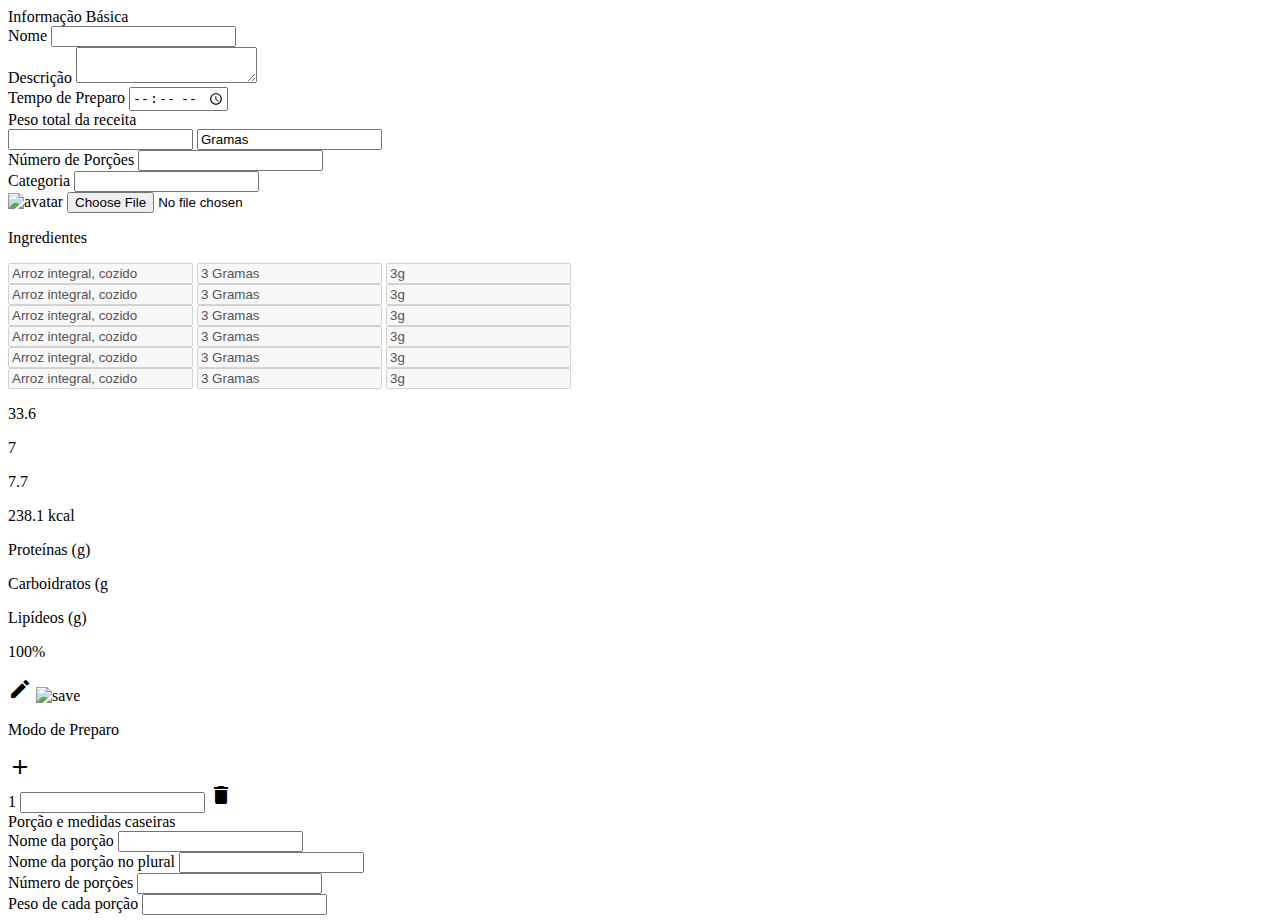
==== view/html/index.html @ a6b81fb2 "." ====
<!DOCTYPE html>
<html lang="pt-BR">
  <head>
    <meta charset="UTF-8" />
    <meta http-equiv="X-UA-Compatible" content="IE=edge" />
    <meta name="viewport" content="width=device-width, initial-scale=1.0" />
    <link rel="preconnect" href="https://fonts.gstatic.com" />
    
    <link
      href="https://fonts.googleapis.com/css2?family=Roboto:wght@100;300;400;700&display=swap"
      rel="stylesheet"
    />
    <link
      href="https://fonts.googleapis.com/icon?family=Material+Icons"
      rel="stylesheet"
    />
    <link rel="stylesheet" href="CadastroDeReceitas.css" />

    <title>Recipes</title>
  </head>

  <body>
    <div class="info_basic">
      <div id="info_basic_form">
        <span class="title">Informação Básica</span>
        <div class="name_info_section">
          <span class="inputTitle">Nome</span>
          <input id="name" type="text" class="inputText" required />
        </div>

        <div class="description_info_section">
          <span class="inputTitle">Descrição</span>
          <textarea
            id="descricao"
            class="auto_height"
            oninput="auto_height(this)"
            required
          ></textarea>
        </div>
        <div class="time_info_section">
          <span class="inputTitle">Tempo de Preparo</span>
          <input id="time" type="time" class="inputText" required />
        </div>
        <div class="weight_info_section">
          <span class="inputTitle">Peso total da receita</span>
          <div id="weight_info_section">
            <input id="weight" type="number" class="inputText" required />
            <input
              id="unidWeight"
              type="text"
              class="inputText"
              value="Gramas"
              required
            />
          </div>
        </div>
        <div class="numPortion_info_section">
          <span class="inputTitle">Número de Porções</span>
          <input id="numPortion" type="number" class="inputText" required />
        </div>
        <div class="category_info_section">
          <span class="inputTitle">Categoria</span>
          <input id="category" type="text" class="inputText" required />
        </div>
      </div>

      <div class="image_file_recipe">
        <img
          id="output"
          class="img_file"
          src="avatar.svg"
          alt="avatar"
        />
        <input
          id="envio_img_input"
          type="file"
          title=""
          accept="image/*"
          onchange="document.getElementById('output').src = window.URL.createObjectURL(this.files[0])"
        />
      </div>
    </div>

    <div class="info">
      <div class="cards-section">
        <p class="titulo">Ingredientes</p>
        <div class="cards_tables">
          <div id="ingredient_table_card_1" class="aliment_box_info">
            <input
              id="aliment_name_1"
              class="inputText_nutrient"
              type="text"
              value="Arroz integral, cozido"
              disabled
            />
            <input
              id="aliment_weight_text_1"
              class="inputText_nutrient"
              type="text"
              value="3 Gramas"
              disabled
            />
            <input
              id="aliment_weight_number_1"
              class="inputText_nutrient"
              type="text"
              value="3g"
              disabled
            />
          </div>

          <div id="ingredient_table_card_2" class="aliment_box_info">
            <input
              id="aliment_name_2"
              class="inputText_nutrient"
              type="text"
              value="Arroz integral, cozido"
              disabled
            />
            <input
              id="aliment_weight_text_2"
              class="inputText_nutrient"
              type="text"
              value="3 Gramas"
              disabled
            />
            <input
              id="aliment_weight_number_2"
              class="inputText_nutrient"
              type="text"
              value="3g"
              disabled
            />
          </div>

          <div id="ingredient_table_card_3" class="aliment_box_info">
            <input
              id="aliment_name_3"
              class="inputText_nutrient"
              type="text"
              value="Arroz integral, cozido"
              disabled
            />
            <input
              id="aliment_weight_text_3"
              class="inputText_nutrient"
              type="text"
              value="3 Gramas"
              disabled
            />
            <input
              id="aliment_weight_number_3"
              class="inputText_nutrient"
              type="text"
              value="3g"
              disabled
            />
          </div>

          <div id="ingredient_table_card_4" class="aliment_box_info">
            <input
              id="aliment_name_4"
              class="inputText_nutrient"
              type="text"
              value="Arroz integral, cozido"
              disabled
            />
            <input
              id="aliment_weight_text_4"
              class="inputText_nutrient"
              type="text"
              value="3 Gramas"
              disabled
            />
            <input
              id="aliment_weight_number_4"
              class="inputText_nutrient"
              type="text"
              value="3g"
              disabled
            />
          </div>

          <div id="ingredient_table_card_5" class="aliment_box_info">
            <input
              id="aliment_name_5"
              class="inputText_nutrient"
              type="text"
              value="Arroz integral, cozido"
              disabled
            />
            <input
              id="aliment_weight_text_5"
              class="inputText_nutrient"
              type="text"
              value="3 Gramas"
              disabled
            />
            <input
              id="aliment_weight_number_5"
              class="inputText_nutrient"
              type="text"
              value="3g"
              disabled
            />
          </div>

          <div id="ingredient_table_card_6" class="aliment_box_info">
            <input
              id="aliment_name_6"
              class="inputText_nutrient"
              type="text"
              value="Arroz integral, cozido"
              disabled
            />
            <input
              id="aliment_weight_text_6"
              class="inputText_nutrient"
              type="text"
              value="3 Gramas"
              disabled
            />
            <input
              id="aliment_weight_number_6"
              class="inputText_nutrient"
              type="text"
              value="3g"
              disabled
            />
          </div>
        </div>

        <div class="aliment_box_nutrients">
          <div class="nutrients_values">
            <p id="aliment_protein_value">33.6</p>
            <p id="aliment_carbo_value">7</p>
            <p id="aliment_lipids_value">7.7</p>
            <p id="aliment_kcal_value">238.1 kcal</p>
          </div>
          <div class="nutrients_class">
            <p id="aliment_protein_class">Proteínas (g)</p>
            <p id="aliment_carbo_class">Carboidratos (g</p>
            <p id="aliment_lipids_class">Lipídeos (g)</p>
            <p id="aliment_kcal_class">100%</p>
          </div>
        </div>
        <div class="edit-form">
          <span id="edit-change" class="material-icons">edit</span>
          <img src="carrot.svg" id="edit-confirm" alt="save" />
        </div>
      </div>
    </div>

    <div class="prepare_section">
      <div class="title_section">
        <p class="title">Modo de Preparo</p>
        <span id="add_new_input" class="material-icons">add</span>
      </div>
      <div id="test" class="prepare_mode">
        <span id="prepare_mode_number">1</span>
        <input id="prepara_text_input" type="text" class="inputText_mode" />
        <span id="delete_prepare_mode" class="material-icons">delete</span>
      </div>
    </div>

    <div class="portion-macro-micro_cards">
      <div class="portion_and_measure_card">
        <span class="title">Porção e medidas caseiras</span>

        <div class="name_section">
          <span id="name_of_portion_title" class="inputTitle"
            >Nome da porção</span
          >
          <input
            id="name_portion_input"
            type="text"
            class="inputText_portion"
          />
        </div>
        <div class="name_plural_section">
          <span id="name_portion_plural_title" class="inputTitle"
            >Nome da porção no plural</span
          >
          <input
            id="name_portion_plural_input"
            type="text"
            class="inputText_portion"
          />
        </div>
        <div class="number_of_portion_section">
          <span id="number_of_portion_title" class="inputTitle"
            >Número de porções</span
          >
          <input
            id="number_of_portion_input"
            type="number"
            class="inputText_portion"
          />
        </div>
        <div class="weight_for_portion_section">
          <span id="weight_for_portion_title" class="inputTitle"
            >Peso de cada porção</span
          >
          <input
            id="weight_for_portion_input"
            type="number"
            class="inputText_portion"
          />
        </div>
      </div>

      <div class="micronutrients_card" hidden>
        <div class="title_info">
          <span id="change_table" class="material-icons">sync_alt</span>
          <span id="name_of_card_micro"
            >Micronutrientes por <span id="name_singular_or_plural_micro"></span
          ></span>
        </div>
        <input
          type="text"
          id="name_and_value_micronutrients_1"
          class="inputText_portion"
        />
        <input
          type="text"
          id="name_and_value_micronutrients_2"
          class="inputText_portion"
        />
        <input
          type="text"
          id="name_and_value_micronutrients_3"
          class="inputText_portion"
        />
        <input
          type="text"
          id="name_and_value_micronutrients_4"
          class="inputText_portion"
        />
        <input
          type="text"
          id="name_and_value_micronutrients_5"
          class="inputText_portion"
        />
        <input
          type="text"
          id="name_and_value_micronutrients_6"
          class="inputText_portion"
        />
        <input
          type="text"
          id="name_and_value_micronutrients_7"
          class="inputText_portion"
        />
        <input
          type="text"
          id="name_and_value_micronutrients_8"
          class="inputText_portion"
        />
        <input
          type="text"
          id="name_and_value_micronutrients_9"
          class="inputText_portion"
        />
        <input
          type="text"
          id="name_and_value_micronutrients_10"
          class="inputText_portion"
        />
        <input
          type="text"
          id="name_and_value_micronutrients_11"
          class="inputText_portion"
        />
        <input
          type="text"
          id="name_and_value_micronutrients_12"
          class="inputText_portion"
        />
      </div>

      <div class="macronutrients_card">
        <div class="title_info">
          <span id="change_table" class="material-icons">sync_alt</span>
          <span id="name_of_card_macro"
            >Macronutrientes por <span id="name_singular_or_plural_macro"></span
          ></span>
        </div>
        <input
          type="text"
          id="name_and_value_macronutrients_1"
          class="inputText_portion"
        />
        <input
          type="text"
          id="name_and_value_macronutrients_2"
          class="inputText_portion"
        />
        <input
          type="text"
          id="name_and_value_macronutrients_3"
          class="inputText_portion"
        />
        <input
          type="text"
          id="name_and_value_macronutrients_4"
          class="inputText_portion"
        />
      </div>
    </div>
    <script src="../javascript/jquery-3.6.0.min.js"></script>
    <script src="../javascript/CadastroDeReceita.js"></script>
  </body>
</html>
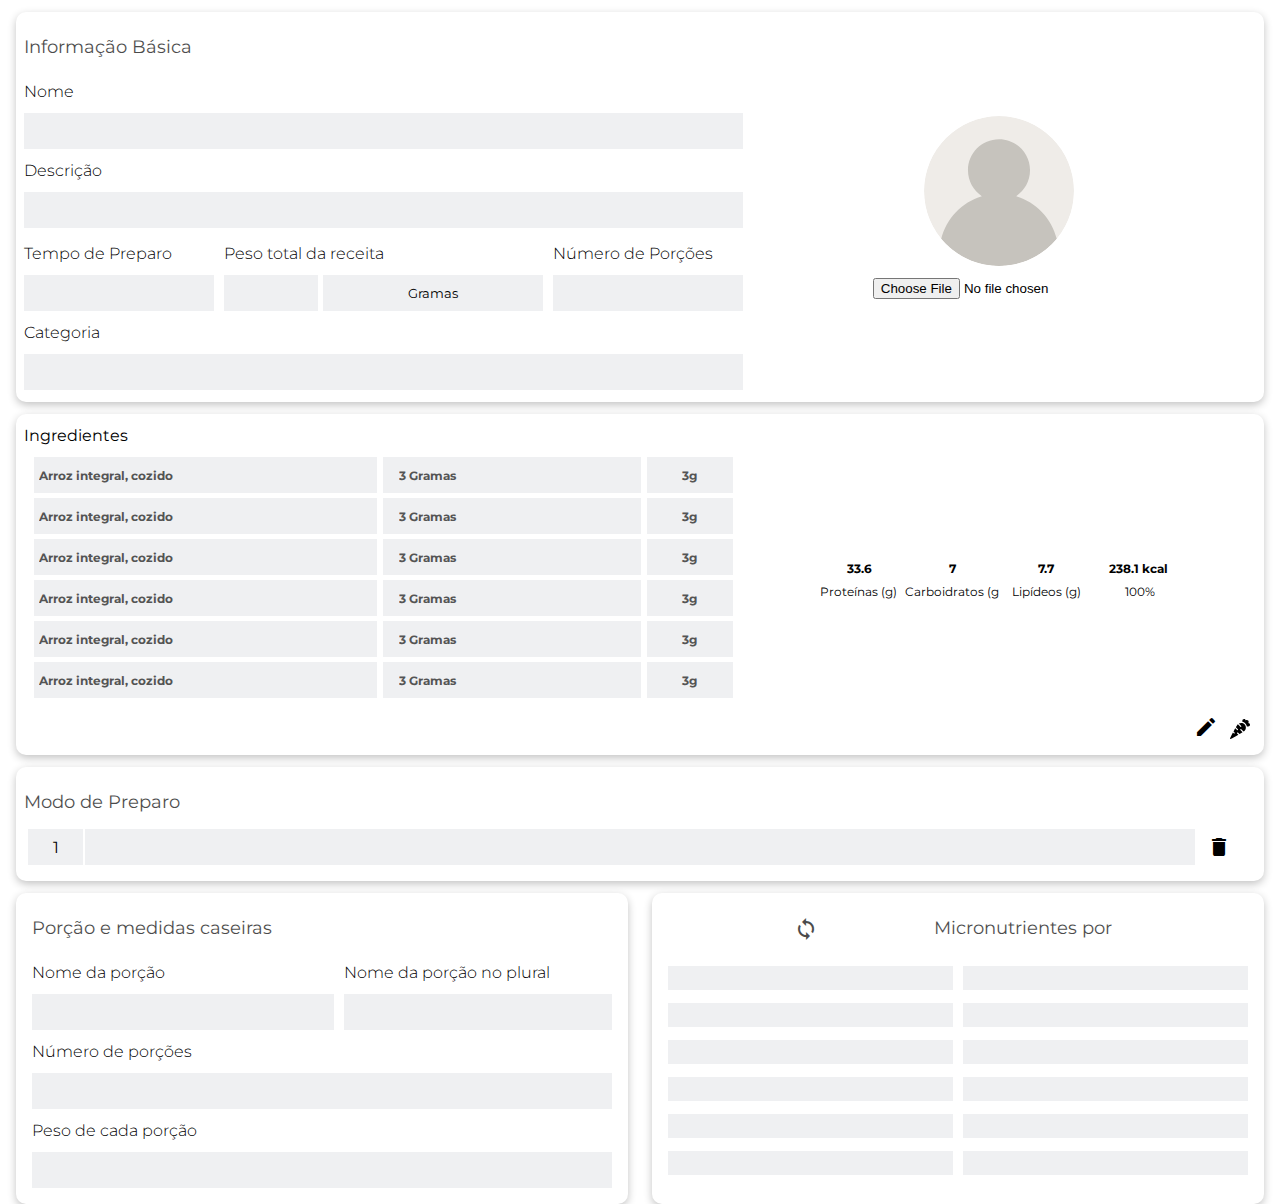
==== commit c9d9b0eb: "." ====
--- a/view/html/index.html
+++ b/view/html/index.html
@@ -5,7 +5,7 @@
     <meta http-equiv="X-UA-Compatible" content="IE=edge" />
     <meta name="viewport" content="width=device-width, initial-scale=1.0" />
     <link rel="preconnect" href="https://fonts.gstatic.com" />
-    
+    <script src="../javascript/jquery-3.6.0.min.js"></script>
     <link
       href="https://fonts.googleapis.com/css2?family=Roboto:wght@100;300;400;700&display=swap"
       rel="stylesheet"
@@ -14,7 +14,7 @@
       href="https://fonts.googleapis.com/icon?family=Material+Icons"
       rel="stylesheet"
     />
-    <link rel="stylesheet" href="CadastroDeReceitas.css" />
+    <link rel="stylesheet" href="../css/CadastroDeReceitas.css" />
 
     <title>Recipes</title>
   </head>
@@ -30,16 +30,11 @@
 
         <div class="description_info_section">
           <span class="inputTitle">Descrição</span>
-          <textarea
-            id="descricao"
-            class="auto_height"
-            oninput="auto_height(this)"
-            required
-          ></textarea>
+          <textarea id="descricao" class="auto_height" oninput="auto_height(this)" required ></textarea>
         </div>
         <div class="time_info_section">
           <span class="inputTitle">Tempo de Preparo</span>
-          <input id="time" type="time" class="inputText" required />
+          <input id="time" type="text" class="inputText" required />
         </div>
         <div class="weight_info_section">
           <span class="inputTitle">Peso total da receita</span>
@@ -65,19 +60,8 @@
       </div>
 
       <div class="image_file_recipe">
-        <img
-          id="output"
-          class="img_file"
-          src="avatar.svg"
-          alt="avatar"
-        />
-        <input
-          id="envio_img_input"
-          type="file"
-          title=""
-          accept="image/*"
-          onchange="document.getElementById('output').src = window.URL.createObjectURL(this.files[0])"
-        />
+        <img id="output" class="img_file" src="../images/avatar.svg" alt="avatar" />
+        <input id="envio_img_input" type="file" title="" accept="image/*" onchange="document.getElementById('output').src = window.URL.createObjectURL(this.files[0])"/>
       </div>
     </div>
 
@@ -87,21 +71,21 @@
         <div class="cards_tables">
           <div id="ingredient_table_card_1" class="aliment_box_info">
             <input
-              id="aliment_name_1"
-              class="inputText_nutrient"
-              type="text"
-              value="Arroz integral, cozido"
-              disabled
-            />
-            <input
-              id="aliment_weight_text_1"
-              class="inputText_nutrient"
-              type="text"
-              value="3 Gramas"
-              disabled
-            />
-            <input
-              id="aliment_weight_number_1"
+              id="aliment_name"
+              class="inputText_nutrient"
+              type="text"
+              value="Arroz integral, cozido"
+              disabled
+            />
+            <input
+              id="aliment_weight_text"
+              class="inputText_nutrient"
+              type="text"
+              value="3 Gramas"
+              disabled
+            />
+            <input
+              id="aliment_weight_number"
               class="inputText_nutrient"
               type="text"
               value="3g"
@@ -111,21 +95,21 @@
 
           <div id="ingredient_table_card_2" class="aliment_box_info">
             <input
-              id="aliment_name_2"
-              class="inputText_nutrient"
-              type="text"
-              value="Arroz integral, cozido"
-              disabled
-            />
-            <input
-              id="aliment_weight_text_2"
-              class="inputText_nutrient"
-              type="text"
-              value="3 Gramas"
-              disabled
-            />
-            <input
-              id="aliment_weight_number_2"
+              id="aliment_name"
+              class="inputText_nutrient"
+              type="text"
+              value="Arroz integral, cozido"
+              disabled
+            />
+            <input
+              id="aliment_weight_text"
+              class="inputText_nutrient"
+              type="text"
+              value="3 Gramas"
+              disabled
+            />
+            <input
+              id="aliment_weight_number"
               class="inputText_nutrient"
               type="text"
               value="3g"
@@ -135,21 +119,21 @@
 
           <div id="ingredient_table_card_3" class="aliment_box_info">
             <input
-              id="aliment_name_3"
-              class="inputText_nutrient"
-              type="text"
-              value="Arroz integral, cozido"
-              disabled
-            />
-            <input
-              id="aliment_weight_text_3"
-              class="inputText_nutrient"
-              type="text"
-              value="3 Gramas"
-              disabled
-            />
-            <input
-              id="aliment_weight_number_3"
+              id="aliment_name"
+              class="inputText_nutrient"
+              type="text"
+              value="Arroz integral, cozido"
+              disabled
+            />
+            <input
+              id="aliment_weight_text"
+              class="inputText_nutrient"
+              type="text"
+              value="3 Gramas"
+              disabled
+            />
+            <input
+              id="aliment_weight_number"
               class="inputText_nutrient"
               type="text"
               value="3g"
@@ -159,21 +143,21 @@
 
           <div id="ingredient_table_card_4" class="aliment_box_info">
             <input
-              id="aliment_name_4"
-              class="inputText_nutrient"
-              type="text"
-              value="Arroz integral, cozido"
-              disabled
-            />
-            <input
-              id="aliment_weight_text_4"
-              class="inputText_nutrient"
-              type="text"
-              value="3 Gramas"
-              disabled
-            />
-            <input
-              id="aliment_weight_number_4"
+              id="aliment_name"
+              class="inputText_nutrient"
+              type="text"
+              value="Arroz integral, cozido"
+              disabled
+            />
+            <input
+              id="aliment_weight_text"
+              class="inputText_nutrient"
+              type="text"
+              value="3 Gramas"
+              disabled
+            />
+            <input
+              id="aliment_weight_number"
               class="inputText_nutrient"
               type="text"
               value="3g"
@@ -183,21 +167,21 @@
 
           <div id="ingredient_table_card_5" class="aliment_box_info">
             <input
-              id="aliment_name_5"
-              class="inputText_nutrient"
-              type="text"
-              value="Arroz integral, cozido"
-              disabled
-            />
-            <input
-              id="aliment_weight_text_5"
-              class="inputText_nutrient"
-              type="text"
-              value="3 Gramas"
-              disabled
-            />
-            <input
-              id="aliment_weight_number_5"
+              id="aliment_name"
+              class="inputText_nutrient"
+              type="text"
+              value="Arroz integral, cozido"
+              disabled
+            />
+            <input
+              id="aliment_weight_text"
+              class="inputText_nutrient"
+              type="text"
+              value="3 Gramas"
+              disabled
+            />
+            <input
+              id="aliment_weight_number"
               class="inputText_nutrient"
               type="text"
               value="3g"
@@ -207,21 +191,21 @@
 
           <div id="ingredient_table_card_6" class="aliment_box_info">
             <input
-              id="aliment_name_6"
-              class="inputText_nutrient"
-              type="text"
-              value="Arroz integral, cozido"
-              disabled
-            />
-            <input
-              id="aliment_weight_text_6"
-              class="inputText_nutrient"
-              type="text"
-              value="3 Gramas"
-              disabled
-            />
-            <input
-              id="aliment_weight_number_6"
+              id="aliment_name"
+              class="inputText_nutrient"
+              type="text"
+              value="Arroz integral, cozido"
+              disabled
+            />
+            <input
+              id="aliment_weight_text"
+              class="inputText_nutrient"
+              type="text"
+              value="3 Gramas"
+              disabled
+            />
+            <input
+              id="aliment_weight_number"
               class="inputText_nutrient"
               type="text"
               value="3g"
@@ -246,19 +230,16 @@
         </div>
         <div class="edit-form">
           <span id="edit-change" class="material-icons">edit</span>
-          <img src="carrot.svg" id="edit-confirm" alt="save" />
+          <img src="../images/carrot.svg" id="edit-confirm" alt="save" />
         </div>
       </div>
     </div>
 
     <div class="prepare_section">
-      <div class="title_section">
-        <p class="title">Modo de Preparo</p>
-        <span id="add_new_input" class="material-icons">add</span>
-      </div>
+      <p class="title">Modo de Preparo</p>
       <div id="test" class="prepare_mode">
         <span id="prepare_mode_number">1</span>
-        <input id="prepara_text_input" type="text" class="inputText_mode" />
+        <input id="0" type="text" class="inputText_mode" />
         <span id="delete_prepare_mode" class="material-icons">delete</span>
       </div>
     </div>
@@ -407,7 +388,6 @@
         />
       </div>
     </div>
-    <script src="../javascript/jquery-3.6.0.min.js"></script>
     <script src="../javascript/CadastroDeReceita.js"></script>
   </body>
 </html>
--- a/view/css/CadastroDeReceitas.css
+++ b/view/css/CadastroDeReceitas.css
@@ -0,0 +1,557 @@
+@import url('https://fonts.googleapis.com/css2?family=Montserrat:wght@500&family=Montserrat:wght@300&family=Montserrat:wght@100&family=Poppins:wght@500&family=Poppins:wght@300&display=swap');
+
+* {
+  margin: 0;
+  padding: 0;
+  border: 0;
+  box-sizing: border-box;
+}
+
+html{
+  height: 100%;
+  width: 100%;
+}
+
+body {
+  font-family: 'Montserrat', sans-serif;
+  background-color: white;
+  align-items: center;
+  justify-content: center;
+  margin: 12px 16px;
+}
+
+.info_basic {
+  display: grid;
+  grid-template-columns: 1.4fr 1fr;
+
+  width: 100%;
+  margin: 12px 0;
+  padding: 12px 8px;
+  border-radius: 10px;
+  box-shadow: rgba(0, 0, 0, 0.24) 0px 3px 8px;
+}
+
+/* Posicionamento dos campos de informações */
+
+#info_basic_form {
+  grid-column: 1/2;
+  display: grid;
+  column-gap: 10px;
+}
+
+#info_basic_form .title{
+  grid-row: 1/2;
+  grid-column: 1/4;
+}
+
+.name_info_section {
+  grid-row: 2/3;
+  grid-column: 1/4;
+}
+
+.description_info_section {
+  grid-row: 3/4;
+  grid-column: 1/4;
+}
+
+.time_info_section, 
+.weight_info_section, 
+.numPortion_info_section {
+  grid-row: 4/5;
+}
+
+.time_info_section {
+  grid-column: 1/2;
+}
+
+.weight_info_section {
+  grid-column: 2/3;
+
+}
+
+.numPortion_info_section {
+  grid-column: 3/4;
+}
+
+.category_info_section {
+  grid-row: 5/6;
+  grid-column: 1/4;
+}
+
+/* Estilização dos campos */
+
+.title, #name_of_card_portion, .title_info {
+  display: flex;
+  font-family: 'Montserrat';
+  font-size: 18px;
+  font-weight: 400;
+  opacity: 0.7;
+  padding: 12px 10px 12px 0;
+}
+
+.inputTitle {
+  display: flex;
+  font-family: 'Montserrat';
+  font-size: 16px;
+  font-weight: 300;
+  padding: 12px 10px 12px 0;
+}
+
+#weight_info_section {
+  display: flex;
+  flex-direction: row;
+  column-gap: 5px;
+  width: 100%;
+}
+
+#weight_info_section #weight{
+  width: 30%;
+}
+
+#weight_info_section #unidWeight{
+  width: 70%;
+  text-align: center;
+}
+
+.inputText, 
+.inputText_nutrient, 
+.inputText_mode, 
+.inputText_portion, 
+#descricao {
+  width: 100%;
+  height: 36px;
+  background: #eff0f2;
+  font-family: 'Montserrat';
+  font-size: 13px;
+  font-weight: 400;
+  padding: 5px;
+}
+
+#descricao {
+  overflow: hidden;
+  resize: none;
+}
+
+.image_file_recipe {
+  grid-column: 2/3;
+  margin: auto;
+  gap: 12px;
+  display: flex;
+  flex-direction: column;
+  align-items: center;
+
+}
+
+.img_file {
+  border-radius: 50%;
+  object-fit: cover;
+  height: 150px;
+  width: 150px;
+}
+
+.envio_img_input {
+  margin: auto;
+  padding: 12px;
+  width: 30%;
+}
+
+
+
+.envio #envio_img_input {
+  display: block;
+  width: auto;
+  padding: 4px;
+  margin: 10px auto;
+
+}
+
+
+/*  Área dos ingredientes e valores nutricionais*/
+
+
+.info .cards-section{
+  display: grid;
+  grid-template-columns: 1.4fr 1fr;
+  width: 100%;
+  margin: 12px 0;
+  padding: 12px 8px;
+  border-radius: 10px;
+  box-shadow: rgba(0, 0, 0, 0.24) 0px 3px 8px;
+}
+
+.info .cards-section .cards_tables {
+  grid-column: 1/2;
+  display: flex;
+  flex-direction: column;
+  padding: 12px 10px;
+}
+
+.info .cards-section .aliment_box_info {
+  display: grid;
+  grid-template-columns: 4fr 3fr 1fr;
+  grid-template-rows: auto;
+  column-gap: 6px;
+  
+  
+}
+
+.info .cards-section .aliment_box_info .inputText_nutrient {
+  margin-bottom: 5px;
+  padding: 5px;
+  font-size: 12px;
+  font-family: 'Montserrat';
+  font-weight: 700;
+}
+
+#aliment_weight_text {
+  padding-left: 16px;
+}
+
+#aliment_weight_number {
+  text-align: center;
+}
+
+.info .cards-section .aliment_box_nutrients {
+  grid-column: 2/3;
+  display: flex;
+  flex-direction: column;
+  margin: auto auto;
+}
+
+.info .cards-section .aliment_box_nutrients .nutrients_values {
+  display: grid;
+  grid-template-columns: 1fr 1fr 1fr 1fr;
+  width: 100%;
+  padding: 4px 12px;
+  text-align: center;
+  justify-content: center;
+  font-size: 12px;
+  font-weight: 700;
+}
+
+#aliment_protein_value {
+  grid-column: 1/2;
+}
+
+#aliment_carbo_value {
+  grid-column: 2/3;
+}
+
+#aliment_lipids_value {
+  grid-column: 3/4;
+}
+
+#aliment_kcal_value {
+  grid-column: 4/5;
+}
+
+
+.info .cards-section .aliment_box_nutrients .nutrients_class {
+  display: grid;
+  grid-template-columns: 1fr 1fr 1fr 1fr;
+  width: 100%;
+  padding: 4px 10px;
+  text-align: center;
+  justify-content: center;
+  font-size: 12px;
+}
+
+#aliment_protein_value {
+  grid-column: 1/2;
+}
+
+#aliment_carbo_value {
+  grid-column: 2/3;
+}
+
+#aliment_lipids_value {
+  grid-column: 3/4;
+}
+
+#aliment_kcal_value {
+  grid-column: 4/5;
+}
+
+.edit-form {
+  grid-column: 2/3;
+  margin-left: auto;
+  right: 0;
+  cursor: pointer;
+}
+
+.edit-form #edit-change {
+  width: 20px;
+  height: 20px;
+  cursor: pointer;
+  margin: 0 6px;
+}
+
+.edit-form #edit-confirm {
+  width: 20px;
+  height: 20px;
+  cursor: pointer;
+  margin: 0 6px;
+}
+
+.edit-form #edit-confirm:hover {
+  filter: invert(43%) sepia(96%) saturate(1000%) hue-rotate(88deg) brightness(128%) contrast(119%);
+}
+
+
+/* Área do Modo de Preparo */
+
+.prepare_section{
+  display: grid;
+  width: 100%;
+  height: 100%;
+  margin: 12px 0;
+  padding: 12px 8px 12px;
+  border-radius: 10px;
+  box-shadow: rgba(0, 0, 0, 0.24) 0px 3px 8px;
+}
+
+.title_section {
+  display: flex;
+  justify-content: space-between;
+  margin-bottom: 12px;
+}
+
+.prepare_section .titulo {
+  grid-row: 1/2;
+}
+
+#add_new_input {
+  cursor: pointer;
+  align-self: center;
+  padding: 4px 10px;
+  font-size: 32px;
+}
+
+.prepare_section .prepare_mode {
+  display: grid;
+  grid-template-columns: .05fr 1fr .05fr;
+  column-gap: 2px;
+  height: 36px;
+  margin: 4px;
+  
+}
+
+#prepare_mode_number {
+  display: inline-flex;
+  align-items: center;
+  justify-content: center;
+  background: #eff0f2;
+
+}
+
+.prepare_section .prepare_mode #prepare_mode_text {
+  width: 100%;
+  height: 100%;
+  padding: 4px 10px;
+  font-family: 'Montserrat';
+  font-size: 12px;
+  font-weight: 700;
+  align-self: center;
+  justify-content: center;
+  background-color: #eff0f2;
+}
+
+.prepare_section .prepare_mode #delete_prepare_mode {
+  width: 100%;
+  padding: 4px 10px;
+  align-self: center;
+  justify-content: center;
+  cursor: pointer;
+}
+
+
+/*  Área de Porção e medidas*/
+.portion-macro-micro_cards {
+  display: grid;
+  grid-template-columns: 1fr 1fr;
+  column-gap: 24px;
+  row-gap: 24px;
+  margin: 12px 0;
+}
+
+.portion-macro-micro_cards .inputText_portion{
+  width: 100%;
+  padding: 5px;
+}
+ .portion_and_measure_card {
+    grid-column: 1/2;
+    display: grid;
+    column-gap: 10px;
+    width: 100%;
+    height: 100%;
+    padding: 12px 16px 16px;
+    border-radius: 10px;
+    box-shadow: rgba(0, 0, 0, 0.24) 0px 3px 8px;
+}
+
+
+#name_of_card_portion {
+  grid-row: 1/2;
+  grid-column: 1/3;
+}
+
+ .name_section {
+  grid-row: 2/3;
+  grid-column: 1/2;
+}
+
+.name_plural_section {
+  grid-row: 2/3;
+  grid-column: 2/3;
+}
+
+.number_of_portion_section {
+  grid-row: 3/4;
+  grid-column: 1/3;
+}
+
+.weight_for_portion_section {
+  grid-row: 4/5;
+  grid-column: 1/3;
+}
+ 
+.micronutrients_card {
+  grid-column: 2/3;
+  display: grid;
+  column-gap: 10px;
+  grid-template-columns: 1fr 1fr;
+  width: 100%;
+  height: 100%;
+  padding: 12px 16px 16px;
+  border-radius: 10px;
+  box-shadow: rgba(0, 0, 0, 0.24) 0px 3px 8px;
+}
+
+.micronutrients_card .title_info {
+  grid-row: 1/2;
+  grid-column: 1/3;
+  justify-content: center;
+}
+
+.micronutrients_card .title_info span {
+  margin: 0 10px;
+}
+
+.micronutrients_card input {
+  height: 24px;
+  font-size: 12px;
+  font-weight: 500;
+}
+
+.macronutrients_card {
+  grid-column: 2/3;
+  display: grid;
+  width: 100%;
+  height: 100%;
+  padding: 12px 16px 16px;
+  border-radius: 10px;
+  box-shadow: rgba(0, 0, 0, 0.24) 0px 3px 8px;
+}
+
+.macronutrients_card .title_info {
+  justify-content: center;
+}
+
+.macronutrients_card .title_info span {
+  margin: 0 10px;
+}
+
+.macronutrients_card .inputText_portion {
+  width: 100%;
+  height: 24px;
+  align-self: center;
+  font-size: 12px;
+  font-weight: 500;
+}
+
+.macronutrients_card #change_table,
+.micronutrients_card #change_table {
+  cursor: pointer;
+}
+
+#name_singular_or_plural_micro,
+#name_singular_or_plural_macro {
+  margin: 0;
+}
+
+#descricao {
+  word-break: break-word;
+}
+
+@media only screen and (min-device-width : 0px) and (max-device-width : 1024px) {
+
+
+  /* Aplicando estilização para melhor responsividade*/
+
+  /*Card de Informações básicas*/
+
+  .info_basic {
+    display: flex;
+    flex-direction: column;
+  }
+  #info_basic_form {
+    display: flex;
+    flex-direction: column;
+  }
+
+  .image_file_recipe {
+    margin: 24px;
+    gap: 12px;
+    display: flex;
+    flex-direction: column;
+    align-items: center;
+  }
+
+  /*Card de Nutricional*/
+
+  .info .cards-section{
+    display: flex;
+    flex-direction: column;
+    column-gap: 10px;
+  }
+
+  .info .cards-section .cards_tables {
+    padding: 12px 10px;
+  }
+
+  .info .cards-section .aliment_box_info {
+    display: grid;
+    grid-template-columns: 4fr 3fr 1fr;
+    grid-template-rows: auto;
+    
+  }
+
+  .info .cards-section .aliment_box_nutrients {
+    margin: 12px;
+    
+  }
+
+
+    /*Card de Porções e medidas*/
+
+  .portion-macro-micro_cards{
+    display: flex;
+    flex-direction: column;
+  }
+
+  .portion-macro-micro_cards .title{
+    grid-column: 1/3;
+  }
+
+  .portion_and_measure_card {
+    display: flex;
+    flex-direction: column;
+  }
+
+  .micronutrients_card,
+  .macronutrients_card {
+    row-gap: 12px;
+  }
+}
+
+
